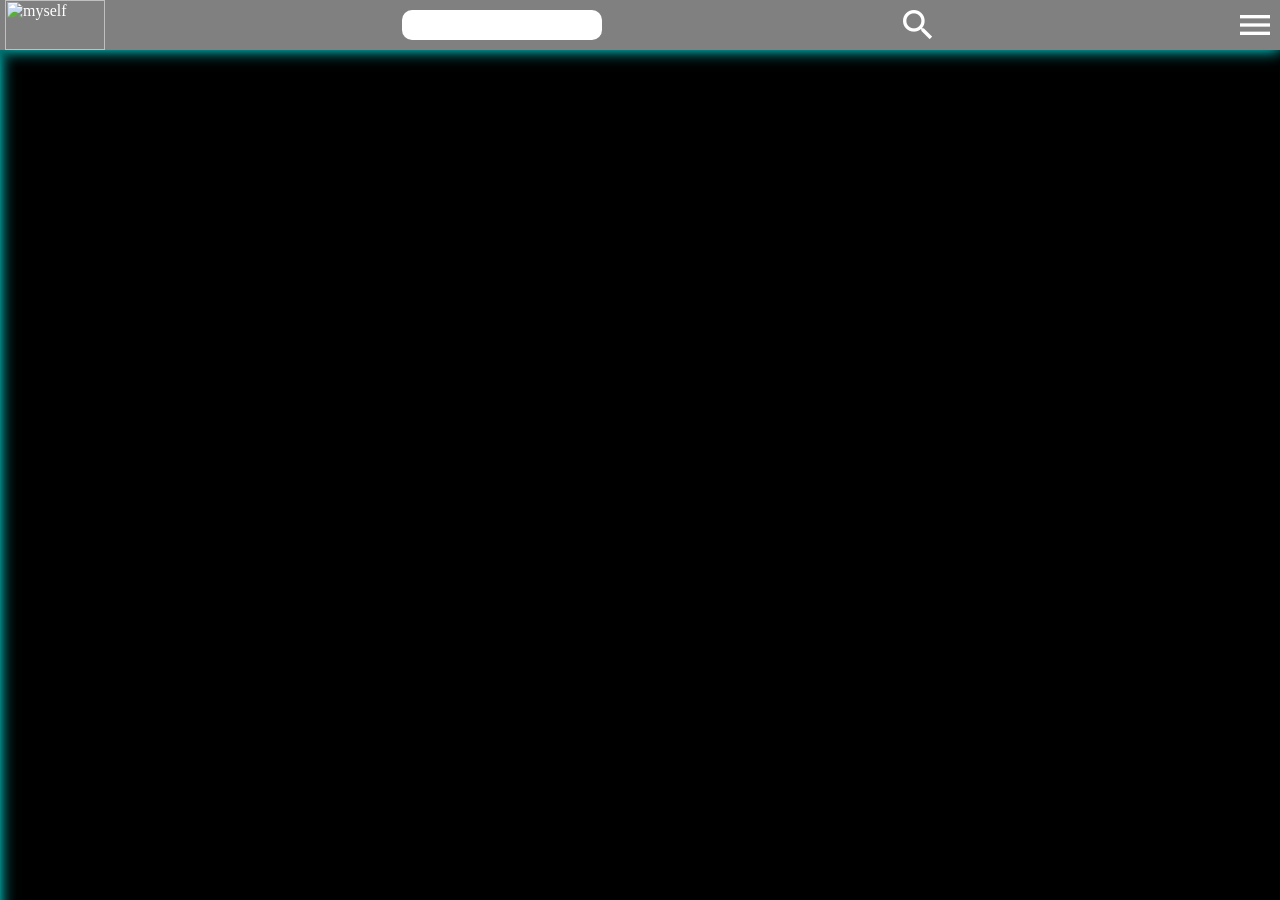
==== index.html @ 0c777910 "Add files via upload" ====
<!doctype.html>
   <html lang="en">
    <head><link rel="stylesheet" href="https://fonts.googleapis.com/css2?family=Material+Symbols+Outlined:opsz,wght,FILL,GRAD@24,400,0,0&icon_names=add" />
    <link href="https://fonts.googleapis.com/icon?family=Material+Icons" rel="stylesheet">
    <meta name="viewport" content="width=device-width, initial-scale=1.0, maximum-scale=1.0, user-scalable=no">
<style>
body { margin: 0px;
       background: black;}

/* Header section */

header { height: 50px;
        width: 100%;
        padding: 5px;
         background: gray;
         color: white;
         display: flex;
         justify-content: space-between;
         align-items: center;
         position: fixed;
         top: 0px; left: 0px;
         box-shadow: 0 0 15px cyan;
         z-index: 999;
         box-sizing: border-box;}

h2 { color: white;}

#menu { font-size: 40px;}
#menu:active { transform: scale(1.05);
               cursor: pointer;}

.search { height: 30px;
          width: 200px;
          border-radius: 10px;
          border-style: none;
          outline: none;}
.search:focus { border: 2px solid cyan;}
#search-icon:active { transform: scale(1.05);
                 cursor: pointer;}
#search-icon { font-size: 40px;}

/* Navigation Section */
nav {
      width: 80%;
       height: 100vh;
       background: gray;
       color: white;
        display: flex;
        flex-direction: column;
        align-items: flex-start;
        padding: 10px;
        gap: 30px;
        position: fixed;
        left: 0px; top: 50px;
        box-shadow: 0 0 15px cyan;
        transform: translateX(-100%);
        transition: transform 0.9s ease;
        z-index: 1;}
        
nav.active { transform: translateX(0);}

.btn { font-size: 20px;
      height: 40px;
       background: transparent;
       border-style: none;
       color: white;}
.btn:hover { background: cyan;
             transform: scale(1.09);
             transition: transform 0.9s ease;}
             
.btn1 { height: 50px;
        width: 250px;
        background: transparent;
        font-size: 20px;
        border-radius: 15px;
        border-color: cyan;
        color: white;}
        
.btn1:hover { background: cyan;
        transform: scale(1.09);
        transition: transform 0.5s ease;
        box-shadow: 0 0 15px cyan;
}

.login { display: flex;
         flex-direction: column;
         align-items: center;
         gap: 20px;
         width: 100%;}

  
  
  
  
</style>
</head>
<body>
  <!header section>
  <header>
        <img src="suave.png" width="100px" height="50px" alt="myself">
      
      
<input type="text" class="search" /> 
  <span class="material-icons" id="search-icon">search</span> 
       
 <span id="menu" class="material-icons"> menu</span>
    
  </header>

<! Navigation Section >

<nav id="nav">

    <h2> Suave Trading</h2>
    
  <a href="index.html"><button class="btn">
    Home</button></a>
     
  <button class="btn" >
   Dashboard</button>
   
    
  <button class="btn">
    Pricing</button>
   
  <button class="btn">
    Contact</button>
   
  <button class="btn">
    About</button>
  
<div class="login">
 <a href="login.html"><button class="btn1">Login</button></a>
 
 <button class="btn1">Sign Up</button>
  
</div>
</nav>
    
  
  
  
  
  
  <script>
    
// toggle menu //
const menu = document.getElementById("menu");
const nav = document.getElementById("nav");

let open = false;

menu.addEventListener("click", () => {
  open = !open;

  nav.classList.toggle("active");

  // change icon
  menu.textContent = open ? "close" : "menu";
});
  </script>
</body>
</html>
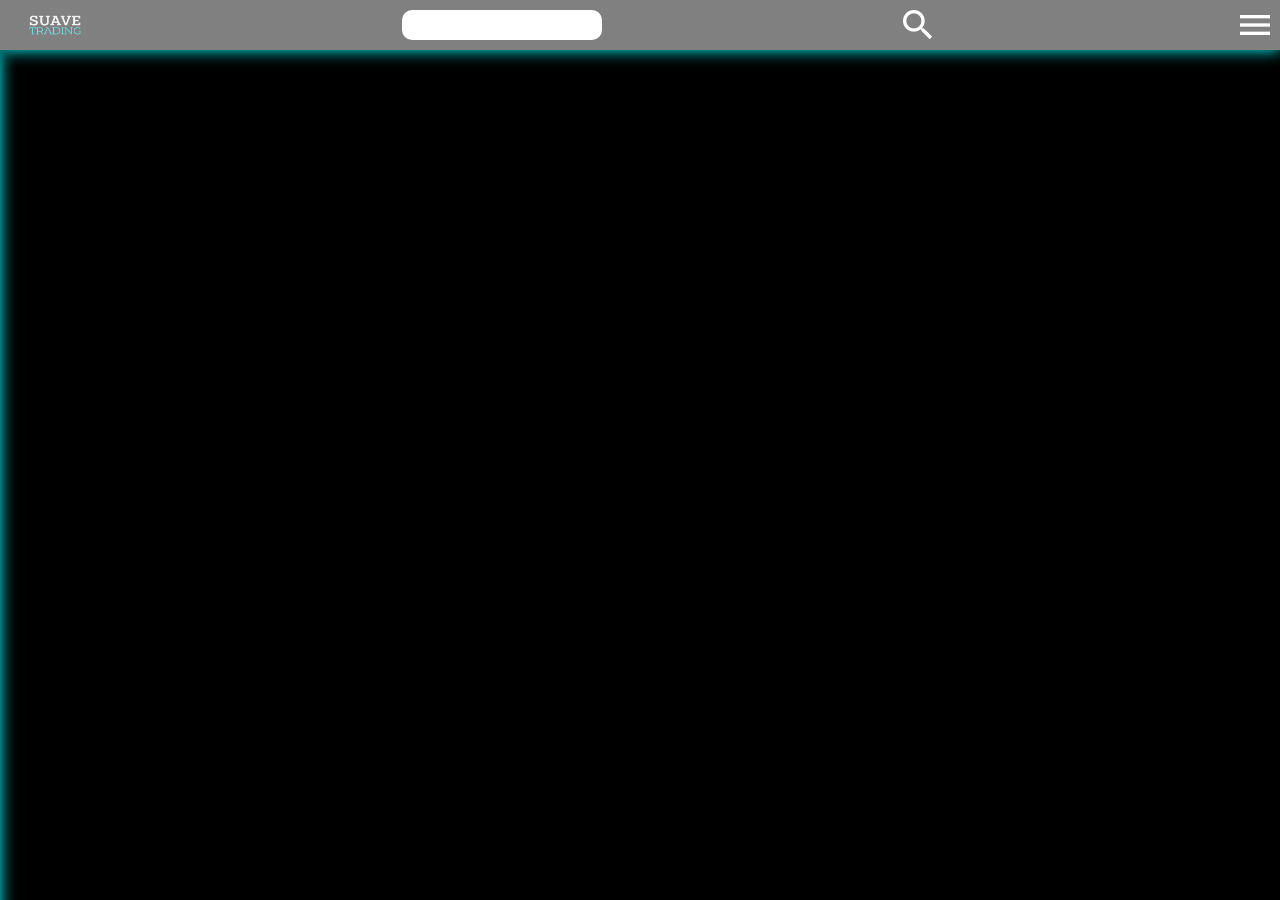
==== commit e5561b6e: "Update index.html" ====
--- a/index.html
+++ b/index.html
@@ -97,7 +97,7 @@
 <body>
   <!header section>
   <header>
-        <img src="suave.png" width="100px" height="50px" alt="myself">
+        <img src="sauve.png" width="100px" height="50px" alt="myself">
       
       
 <input type="text" class="search" /> 
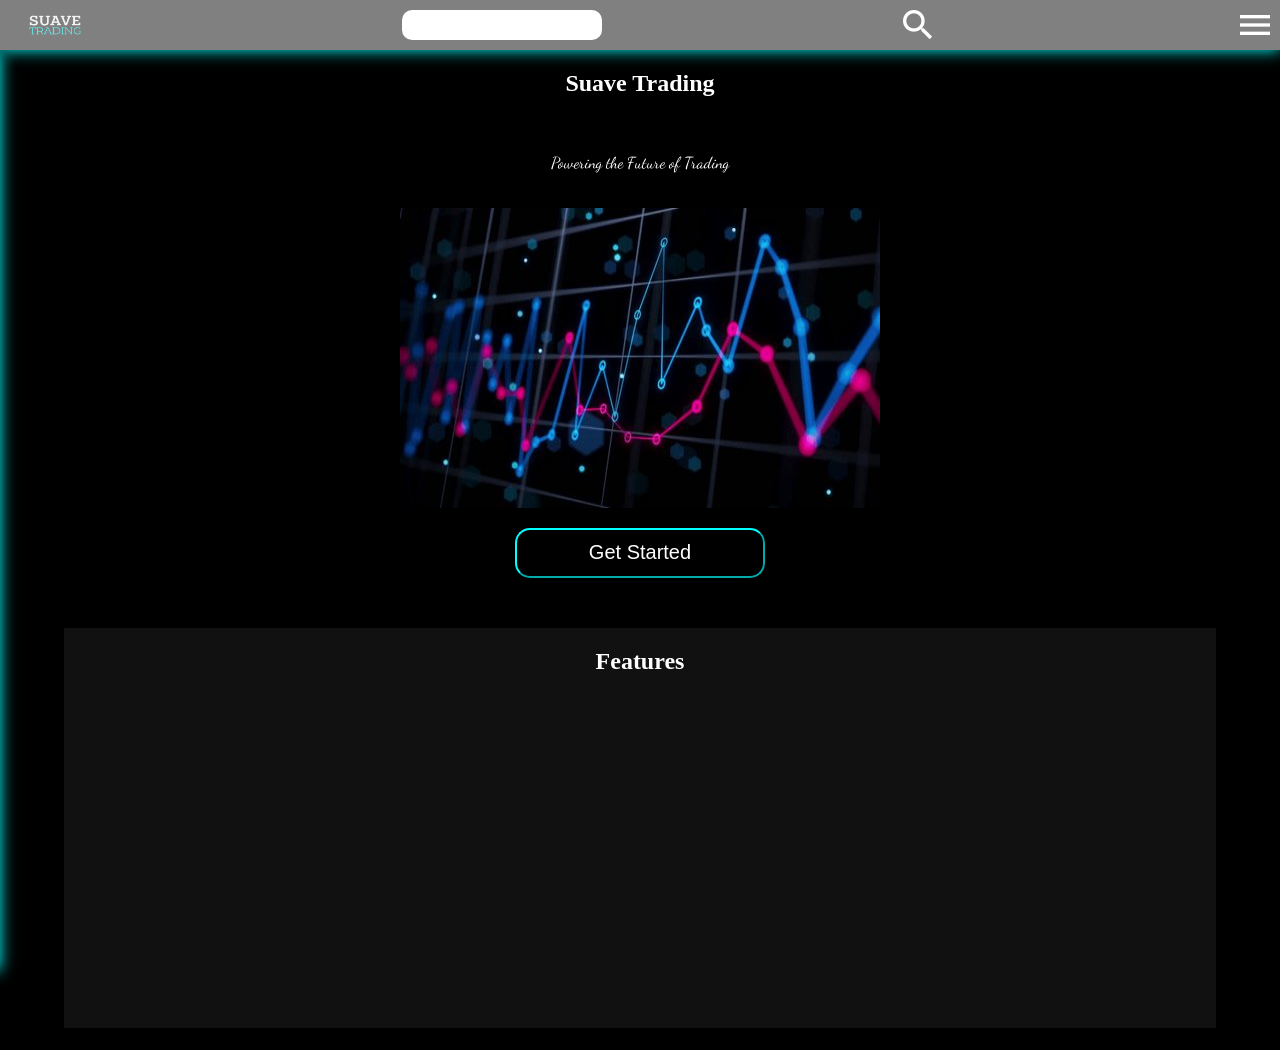
==== commit 3e474173: "Add files via upload Update to the landing page" ====
--- a/index.html
+++ b/index.html
@@ -1,98 +1,13 @@
 <!doctype.html>
    <html lang="en">
     <head><link rel="stylesheet" href="https://fonts.googleapis.com/css2?family=Material+Symbols+Outlined:opsz,wght,FILL,GRAD@24,400,0,0&icon_names=add" />
+    <link rel="preconnect" href="https://fonts.googleapis.com">
+<link rel="preconnect" href="https://fonts.gstatic.com" crossorigin>
+<link href="https://fonts.googleapis.com/css2?family=Allura&family=Dancing+Script:wght@400..700&family=Playwrite+DE+SAS:wght@100..400&display=swap" rel="stylesheet">
     <link href="https://fonts.googleapis.com/icon?family=Material+Icons" rel="stylesheet">
     <meta name="viewport" content="width=device-width, initial-scale=1.0, maximum-scale=1.0, user-scalable=no">
-<style>
-body { margin: 0px;
-       background: black;}
+    <link rel="stylesheet" href="index.css">
 
-/* Header section */
-
-header { height: 50px;
-        width: 100%;
-        padding: 5px;
-         background: gray;
-         color: white;
-         display: flex;
-         justify-content: space-between;
-         align-items: center;
-         position: fixed;
-         top: 0px; left: 0px;
-         box-shadow: 0 0 15px cyan;
-         z-index: 999;
-         box-sizing: border-box;}
-
-h2 { color: white;}
-
-#menu { font-size: 40px;}
-#menu:active { transform: scale(1.05);
-               cursor: pointer;}
-
-.search { height: 30px;
-          width: 200px;
-          border-radius: 10px;
-          border-style: none;
-          outline: none;}
-.search:focus { border: 2px solid cyan;}
-#search-icon:active { transform: scale(1.05);
-                 cursor: pointer;}
-#search-icon { font-size: 40px;}
-
-/* Navigation Section */
-nav {
-      width: 80%;
-       height: 100vh;
-       background: gray;
-       color: white;
-        display: flex;
-        flex-direction: column;
-        align-items: flex-start;
-        padding: 10px;
-        gap: 30px;
-        position: fixed;
-        left: 0px; top: 50px;
-        box-shadow: 0 0 15px cyan;
-        transform: translateX(-100%);
-        transition: transform 0.9s ease;
-        z-index: 1;}
-        
-nav.active { transform: translateX(0);}
-
-.btn { font-size: 20px;
-      height: 40px;
-       background: transparent;
-       border-style: none;
-       color: white;}
-.btn:hover { background: cyan;
-             transform: scale(1.09);
-             transition: transform 0.9s ease;}
-             
-.btn1 { height: 50px;
-        width: 250px;
-        background: transparent;
-        font-size: 20px;
-        border-radius: 15px;
-        border-color: cyan;
-        color: white;}
-        
-.btn1:hover { background: cyan;
-        transform: scale(1.09);
-        transition: transform 0.5s ease;
-        box-shadow: 0 0 15px cyan;
-}
-
-.login { display: flex;
-         flex-direction: column;
-         align-items: center;
-         gap: 20px;
-         width: 100%;}
-
-  
-  
-  
-  
-</style>
 </head>
 <body>
   <!header section>
@@ -132,32 +47,43 @@
 <div class="login">
  <a href="login.html"><button class="btn1">Login</button></a>
  
- <button class="btn1">Sign Up</button>
+ <a href="Register.html"><button class="btn1">Sign Up</button></a>
   
 </div>
 </nav>
+
+<! Main Section >
+
+<main>
+  
+  <! Hero Section >
+  <section class="hero-section">
+    <h1>Suave Trading</h1>
+    <p class="slogan">Powering the Future of Trading</p>
+    <img src="forex1.jpg" width="90%"
+    height="300px" alt="forex image" class="img">
+      <button class="btn1">Get Started</button>
+  </section>
+ 
+ <! Feature Section>
+  <section class="feature-section">
+     <h2>Features</h2>
+    <div class="card-train">
+    <div class="card-slide"></div>
+    <div class="card-slide"></div>
+    <div class="card-slide"></div>
+    <div class="card-slide"></div>
+    </div>
+   </section>
+  
+  
+</main>
     
   
   
   
   
   
-  <script>
-    
-// toggle menu //
-const menu = document.getElementById("menu");
-const nav = document.getElementById("nav");
-
-let open = false;
-
-menu.addEventListener("click", () => {
-  open = !open;
-
-  nav.classList.toggle("active");
-
-  // change icon
-  menu.textContent = open ? "close" : "menu";
-});
-  </script>
+  <script src="index.js"></script>
 </body>
 </html>
--- a/index.css
+++ b/index.css
@@ -0,0 +1,121 @@
+body { margin: 0px;
+       background: black;}
+
+/* Header section */
+
+header { height: 50px;
+        width: 100%;
+        padding: 5px;
+         background: gray;
+         color: white;
+         display: flex;
+         justify-content: space-between;
+         align-items: center;
+         position: fixed;
+         top: 0px; left: 0px;
+         box-shadow: 0 0 15px cyan;
+         z-index: 999;
+         box-sizing: border-box;}
+
+h2 { color: white;}
+
+#menu { font-size: 40px;}
+#menu:active { transform: scale(1.05);
+               cursor: pointer;}
+
+.search { height: 30px;
+          width: 200px;
+          border-radius: 10px;
+          border-style: none;
+          outline: none;}
+.search:focus { border: 2px solid cyan;}
+#search-icon:active { transform: scale(1.05);
+                 cursor: pointer;}
+#search-icon { font-size: 40px;}
+
+/* Navigation Section */
+nav {
+      width: 80%;
+       height: 100vh;
+       background: gray;
+       color: white;
+        display: flex;
+        flex-direction: column;
+        align-items: flex-start;
+        padding: 10px;
+        gap: 30px;
+        position: fixed;
+        left: 0px; top: 50px;
+        box-shadow: 0 0 15px cyan;
+        transform: translateX(-100%);
+        transition: transform 0.9s ease;
+        z-index: 1;}
+        
+nav.active { transform: translateX(0);}
+
+.btn { font-size: 20px;
+      height: 40px;
+       background: transparent;
+       border-style: none;
+       color: white;}
+.btn:hover { background: cyan;
+             transform: scale(1.09);
+             transition: transform 0.9s ease;}
+             
+.btn1 { height: 50px;
+        width: 250px;
+        background: transparent;
+        font-size: 20px;
+        border-radius: 15px;
+        border-color: cyan;
+        color: white;}
+        
+.btn1:hover { background: cyan;
+        transform: scale(1.09);
+        transition: transform 0.5s ease;
+        box-shadow: 0 0 15px cyan;
+}
+
+.login { display: flex;
+         flex-direction: column;
+         align-items: center;
+         gap: 20px;
+         width: 100%;}
+         
+/* Main Section */
+
+h1 { color: white;}
+
+main { margin-top: 50px;
+       display: flex;
+       flex-direction: column;
+       gap: 50px;
+       align-items: center;
+       width: 100%;
+       height: 1000px;}
+       
+.hero-section {display: flex;
+       flex-direction: column;
+       align-items: center;
+       gap: 20px;
+}
+
+.slogan { color: white;
+  font-family: "Dancing Script", cursive;
+  font-optical-sizing: auto;
+  font-weight: <weight>;
+  font-style: normal;
+}
+
+.feature-section { width: 90%;
+                  height: 400px;
+                  background: #111;
+                  display: flex;
+                  flex-direction: column;
+                  align-items: center;
+                  overflow-x: hidden;}
+.card-train { display: flex;
+              gap: 20px;
+              transition: transform 0.9s ease;
+              width: 1200px;}
+              
